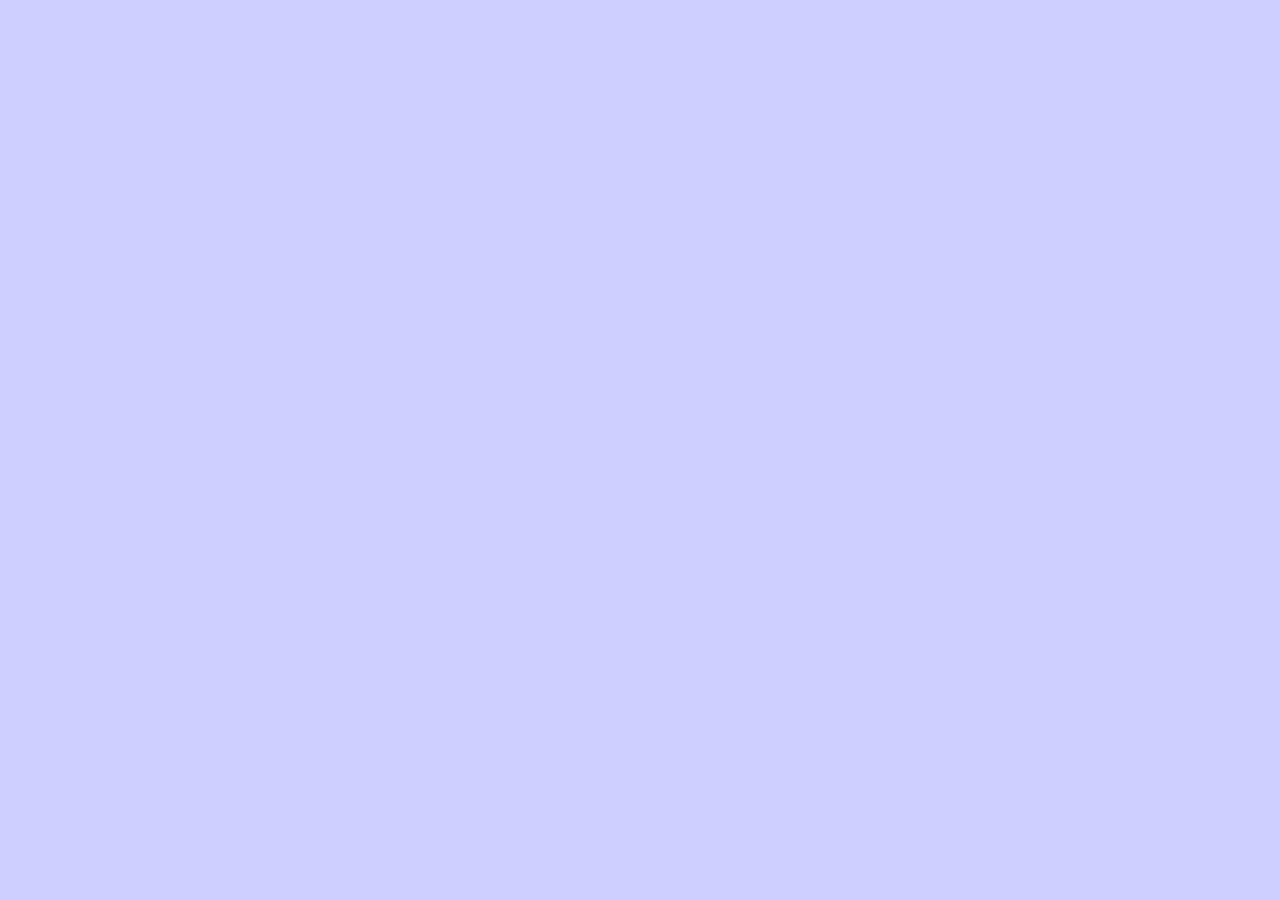
==== verkefni3b/index.html @ add7e52f "Add files via upload" ====
<!DOCTYPE html>
<html>
<link rel="stylesheet" type="text/css" href="base.css">
<head>
	<title>Verkefni3</title>
	<script src="js/three.min.js"></script>
	<script>
		var camera, scene, renderer;
var geometry, material, mesh;

init();
animate();

function init() {

	camera = new THREE.PerspectiveCamera( 70, window.innerWidth / window.innerHeight, 0.01, 10 );
	camera.position.z = 1;

	scene = new THREE.Scene();

	geometry = new THREE.BoxGeometry( 0.2, 0.2, 0.2 );
	material = new THREE.MeshNormalMaterial();

	mesh = new THREE.Mesh( geometry, material );
	scene.add( mesh );

	renderer = new THREE.WebGLRenderer( { antialias: true } );
	renderer.setSize( window.innerWidth, window.innerHeight );
	document.body.appendChild( renderer.domElement );

}

function animate() {

	requestAnimationFrame( animate );

	mesh.rotation.x += 0.01;
	mesh.rotation.y += 0.02;

	renderer.render( scene, camera );

}
	</script>
</head>
<body>

</body>
</html>
---- verkefni3b/base.css ----
body 
{
	font-family: Monospace;
	font-weight: bold;
	background-color: #ccccff;
	margin: 0px;
	overflow: hidden;
}
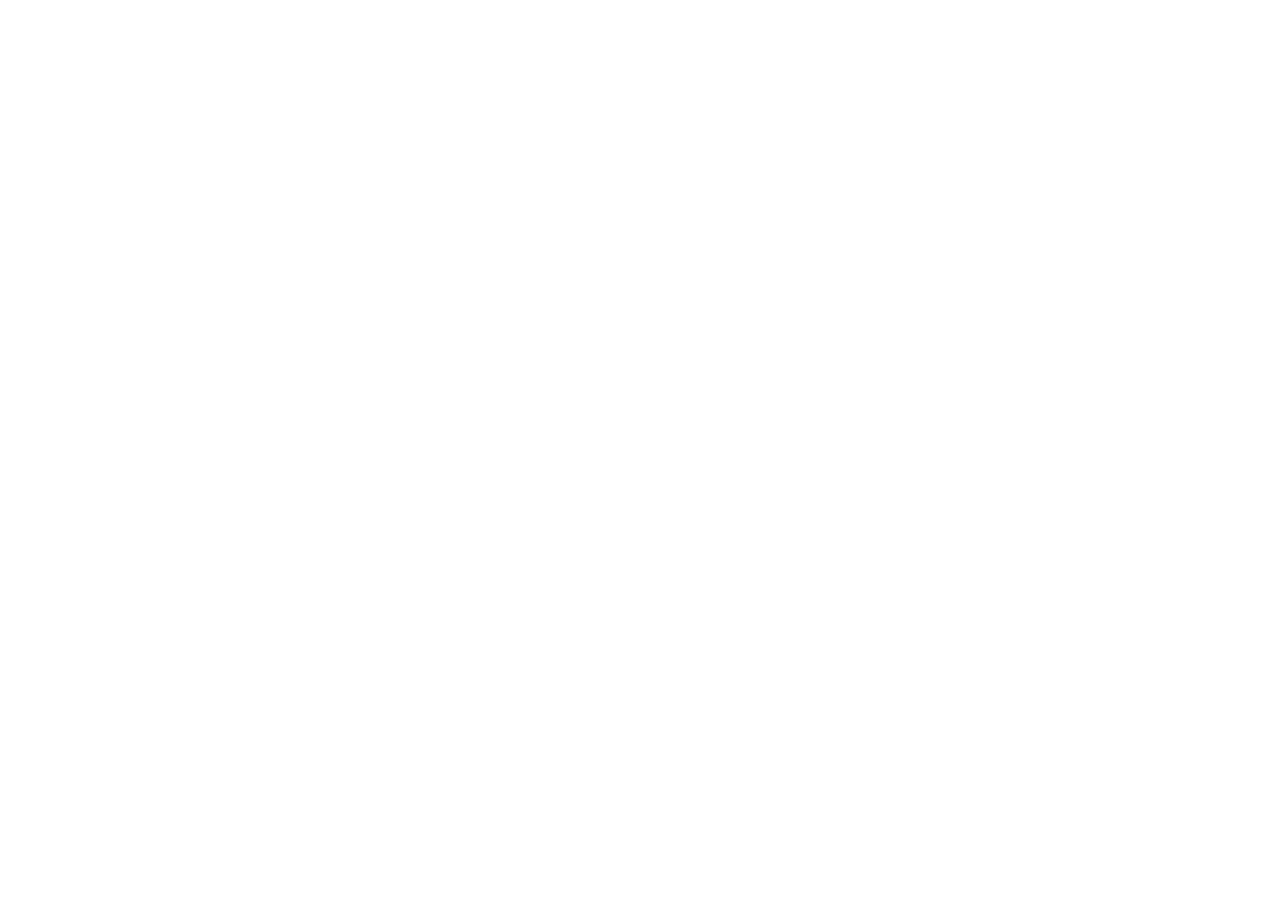
==== commit 4610cdd8: "Add files via upload" ====
--- a/verkefni3b/index.html
+++ b/verkefni3b/index.html
@@ -1,48 +1,12 @@
 <!DOCTYPE html>
 <html>
-<link rel="stylesheet" type="text/css" href="base.css">
 <head>
 	<title>Verkefni3</title>
-	<script src="js/three.min.js"></script>
-	<script>
-		var camera, scene, renderer;
-var geometry, material, mesh;
 
-init();
-animate();
-
-function init() {
-
-	camera = new THREE.PerspectiveCamera( 70, window.innerWidth / window.innerHeight, 0.01, 10 );
-	camera.position.z = 1;
-
-	scene = new THREE.Scene();
-
-	geometry = new THREE.BoxGeometry( 0.2, 0.2, 0.2 );
-	material = new THREE.MeshNormalMaterial();
-
-	mesh = new THREE.Mesh( geometry, material );
-	scene.add( mesh );
-
-	renderer = new THREE.WebGLRenderer( { antialias: true } );
-	renderer.setSize( window.innerWidth, window.innerHeight );
-	document.body.appendChild( renderer.domElement );
-
-}
-
-function animate() {
-
-	requestAnimationFrame( animate );
-
-	mesh.rotation.x += 0.01;
-	mesh.rotation.y += 0.02;
-
-	renderer.render( scene, camera );
-
-}
-	</script>
 </head>
 <body>
-
+<div id="container"></div>
+<script type="js/three-min.js"></script>
+<script type="js/js.js"></script>
 </body>
 </html>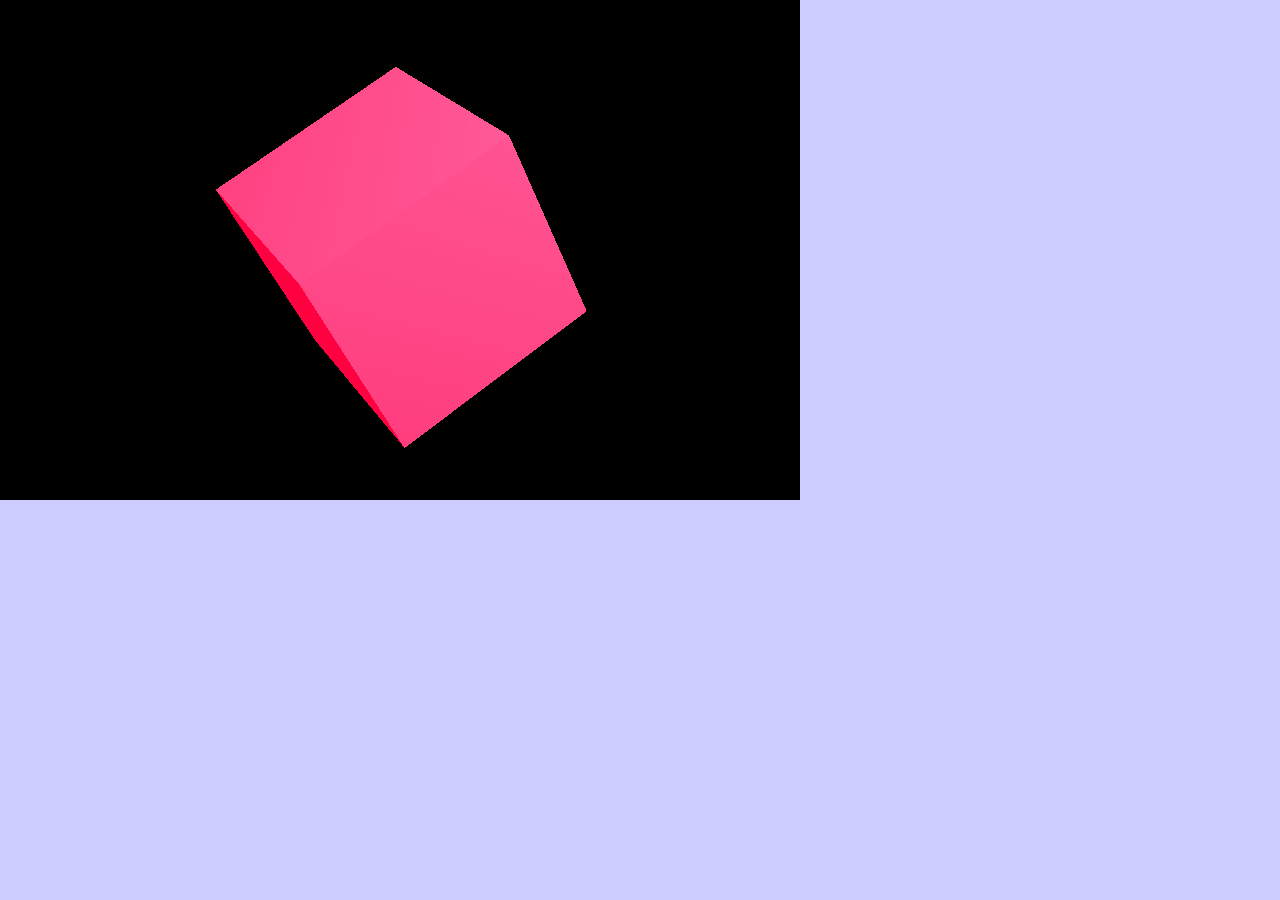
==== commit d8336032: "Add files via upload" ====
--- a/verkefni3b/index.html
+++ b/verkefni3b/index.html
@@ -2,11 +2,14 @@
 <html>
 <head>
 	<title>Verkefni3</title>
-
+	<link rel="stylesheet" type="text/css" href="css/base.css">
 </head>
 <body>
 <div id="container"></div>
-<script type="js/three-min.js"></script>
-<script type="js/js.js"></script>
+<script src="js/three.min.js"></script>
+<script src="js/OrbitControls.js"></script>
+
+<script src="js/main.js"></script>
+
 </body>
 </html>--- a/verkefni3b/css/base.css
+++ b/verkefni3b/css/base.css
@@ -0,0 +1,8 @@
+body 
+{
+	font-family: Monospace;
+	font-weight: bold;
+	background-color: #ccccff;
+	margin: 0px;
+	overflow: hidden;
+}